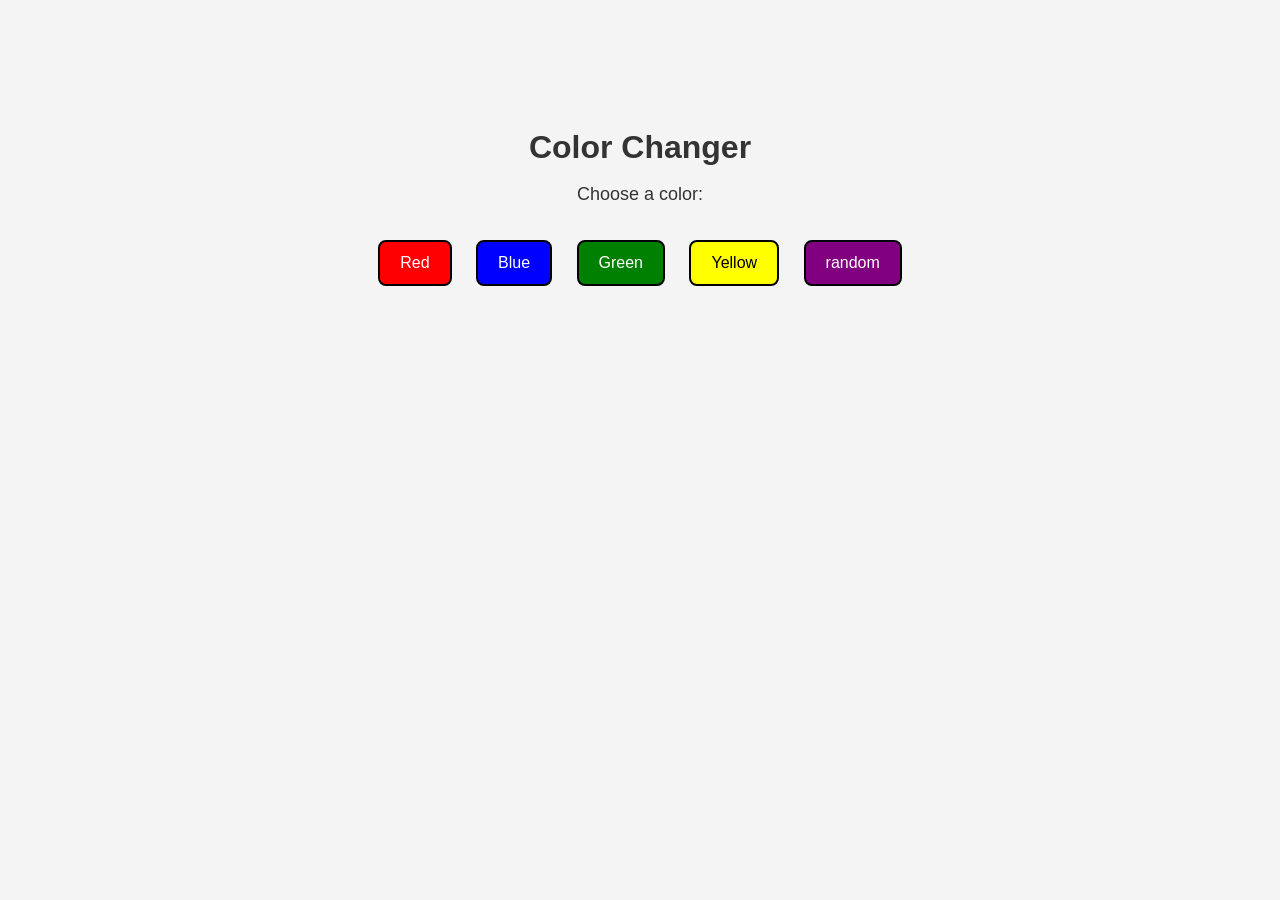
==== Color_changer_02/index.html @ 5b25f17a "Add Color Changer project" ====
<!DOCTYPE html>
<html lang="en">
<head>
    <meta charset="UTF-8">
    <meta name="viewport" content="width=device-width, initial-scale=1.0">
    <title>Color Changer</title>
    <link rel="stylesheet" href="style.css">
</head>
<body>

    <h1>Color Changer</h1>

    <p>Choose a color:</p>

    <button id="red">Red</button>
    <button id="blue">Blue</button>
    <button id="green">Green</button>
    <button id="yellow">Yellow</button>
    <button id="random">random</button>

    <script src="script.js"></script>
</body>
</html>
---- Color_changer_02/style.css ----
body {
    font-family: Arial, sans-serif;
    text-align: center;
    padding-top: 100px;
    background-color: #f4f4f4;
    color: #333;
    font-family: Arial, sans-serif;
    text-align: center;
    padding-top: 100px;
}

button {
    padding: 12px 20px;
    margin: 10px;
    border: solid black 2px;
    border-radius: 8px;
    font-size: 16px;
    cursor: pointer;
    transition: 0.3s;
}

h1 {
    font-size: 32px;
    margin-bottom: 15px;
}

p {
    font-size: 18px;
    margin-bottom: 25px;
}

button:hover {
    transform: scale(1.1);
}

#red {
    background-color: red;
    color: white;
}

#blue {
    background-color: blue;
    color: white;
}

#green {
    background-color: green;
    color: white;
}

#yellow {
    background-color: yellow;
    color: black;
}

#random {
    background-color: purple;
    color: white;
}
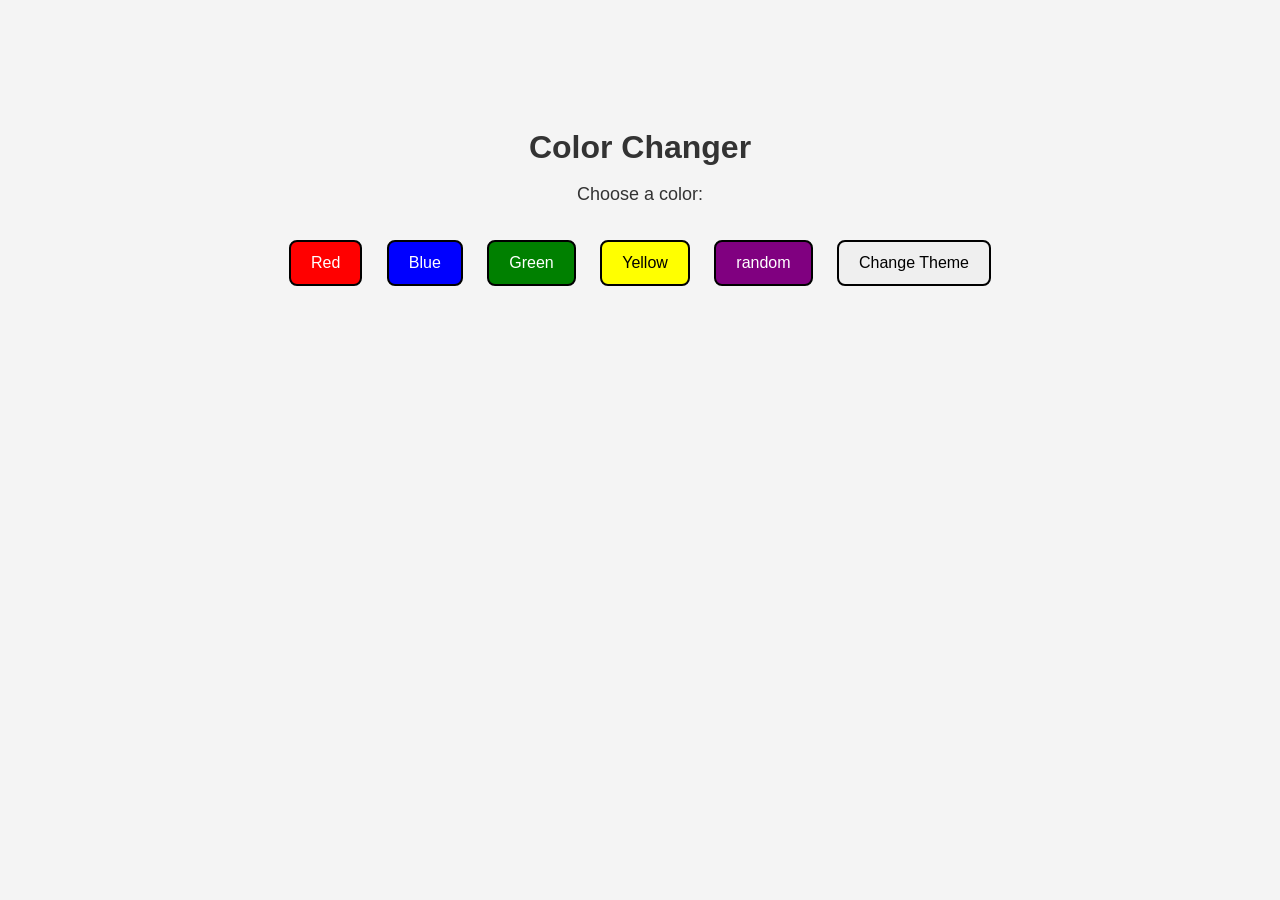
==== commit 1f8b6550: "Add Number Guessing Game project" ====
--- a/Color_changer_02/index.html
+++ b/Color_changer_02/index.html
@@ -17,6 +17,7 @@
     <button id="green">Green</button>
     <button id="yellow">Yellow</button>
     <button id="random">random</button>
+    <button id="theme">Change Theme</button>
 
     <script src="script.js"></script>
 </body>
